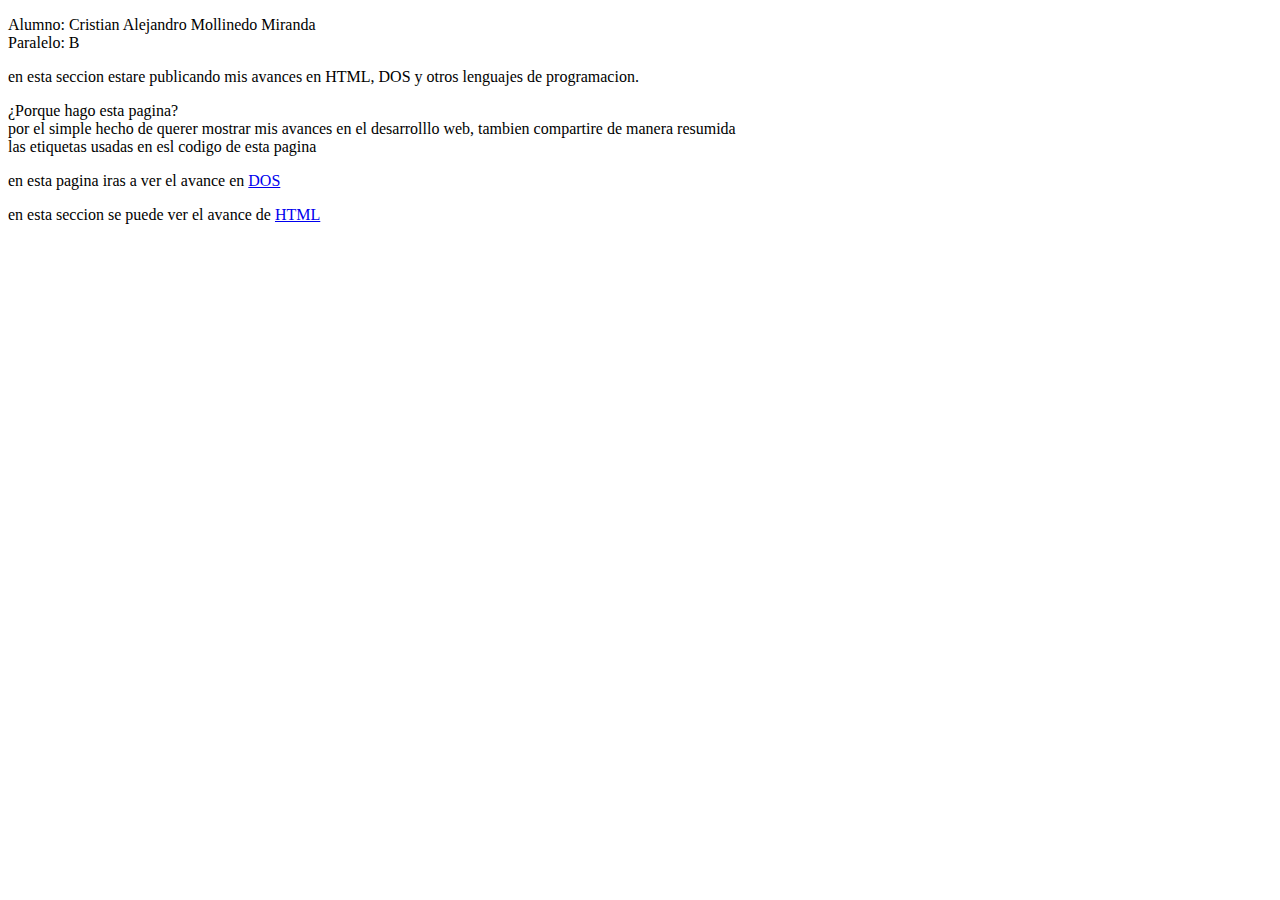
==== index.html @ 811030f5 "Add files via upload" ====
<!DOCTYPE html>
<html >
<head>
    <title>Mi perfil</title>
</head>
<body>
    <p>Alumno: Cristian Alejandro Mollinedo Miranda<br>Paralelo: B 
    </p>
    <p>en esta seccion estare publicando mis avances en HTML, DOS y otros lenguajes de programacion.</p>
    <p>¿Porque hago esta pagina?<br>
    por el simple hecho de querer mostrar mis avances en el desarrolllo web, tambien compartire de manera resumida <br>las etiquetas usadas en esl codigo de esta pagina </p>
    
    <p>en esta pagina iras a ver el avance en <a href="index2.html">DOS</a></p>
    <p>en esta seccion se puede ver el avance de <a href="index3.html">HTML</a></p>
</body>
</html>
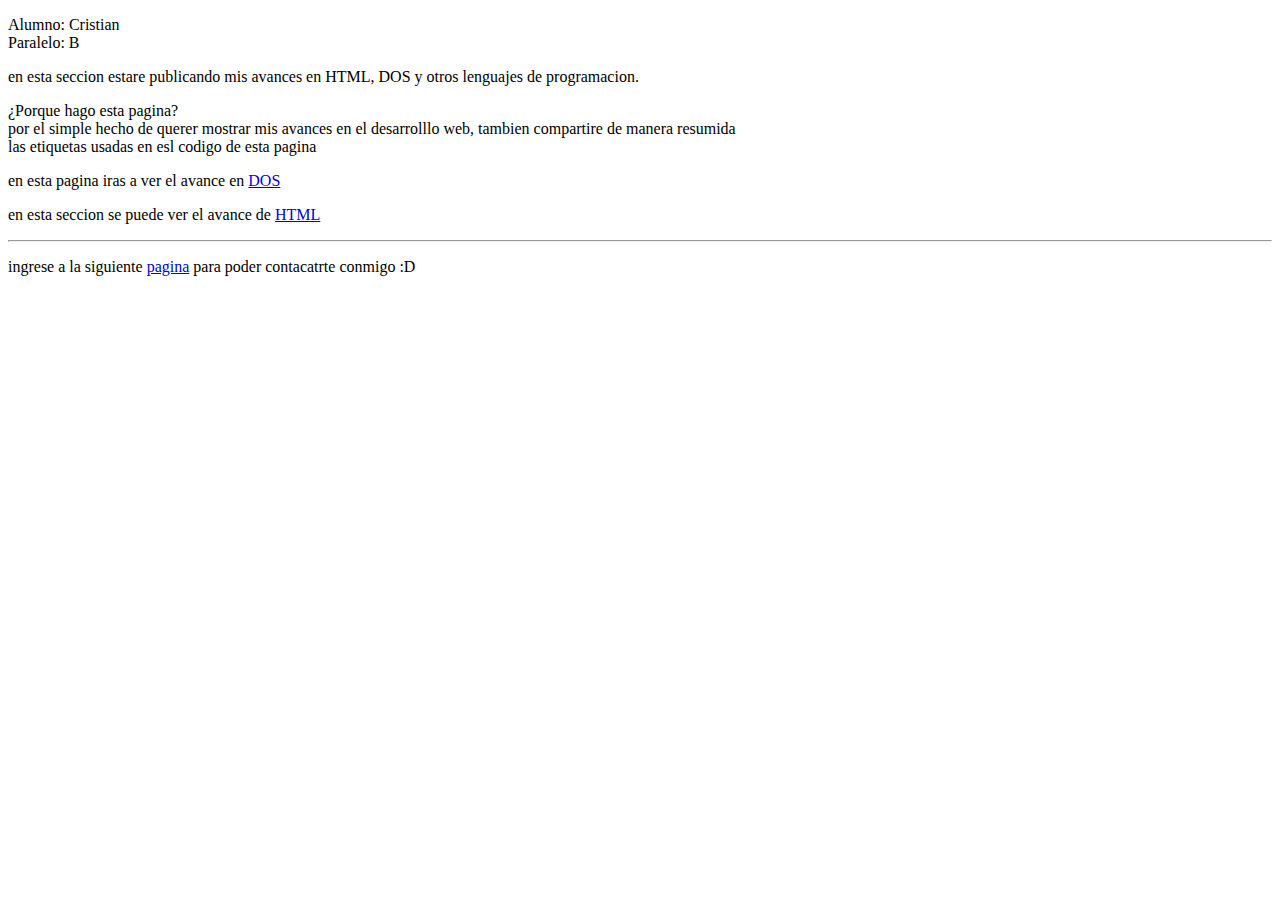
==== commit 86ed743f: "Add files via upload" ====
--- a/index.html
+++ b/index.html
@@ -4,7 +4,7 @@
     <title>Mi perfil</title>
 </head>
 <body>
-    <p>Alumno: Cristian Alejandro Mollinedo Miranda<br>Paralelo: B 
+    <p>Alumno: Cristian <br>Paralelo: B 
     </p>
     <p>en esta seccion estare publicando mis avances en HTML, DOS y otros lenguajes de programacion.</p>
     <p>¿Porque hago esta pagina?<br>
@@ -12,5 +12,7 @@
     
     <p>en esta pagina iras a ver el avance en <a href="index2.html">DOS</a></p>
     <p>en esta seccion se puede ver el avance de <a href="index3.html">HTML</a></p>
+<hr>
+    <p>ingrese a la siguiente <a href="form.html">pagina</a> para poder contacatrte conmigo :D</p>
 </body>
 </html>